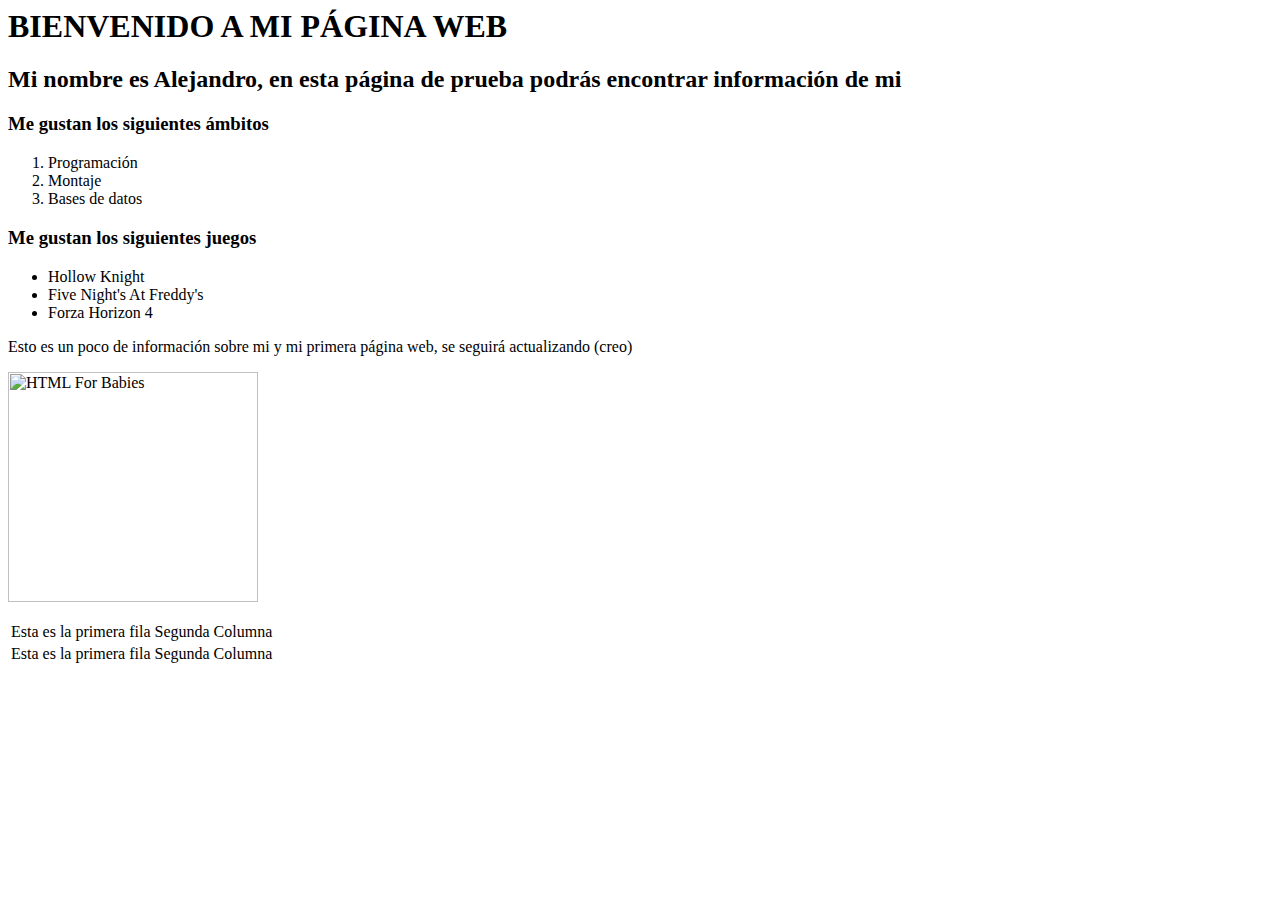
==== Web/prueba1.html @ a01885d9 "Arreglo de tabla y body." ====
<html>
	<!-- Esta es la cabecera -->
	<head>
	
	
	</head>
	<!-- Esta es el cuerpo -->
	<body>
		<h1> BIENVENIDO A MI PÁGINA WEB </h1>
		<h2> Mi nombre es Alejandro, en esta página de prueba podrás encontrar información de mi </h2>
		<h3> Me gustan los siguientes ámbitos </h3>
		<!-- Esto es una lista ordenada -->
		<ol id="gustos"> 
			<li> Programación </li>
			<li> Montaje </li>
			<li> Bases de datos </li>
		</ol>
		<!-- Esto es una lista no-ordenada -->
		<h3> Me gustan los siguientes juegos </h3>
		<ul id="gustos">
			<li> Hollow Knight </li>
			<li> Five Night's At Freddy's </li>
			<li> Forza Horizon 4 </li>
			</ul>
		<p> Esto es un poco de información sobre mi y mi primera página web, se seguirá actualizando (creo) </p>
		<img src="hollow.jpg" alt="HTML For Babies" height="230" width="250" />
		<br>
		<br>
		
		
		<table>
			<tr>
				<td> Esta es la primera fila </td>
				<td> Segunda Columna </td>
			</tr>
			<tr>
				<td> Esta es la primera fila </td>
				<td> Segunda Columna </td>
			</tr>
			
		</table>
	
	</body>

</html>
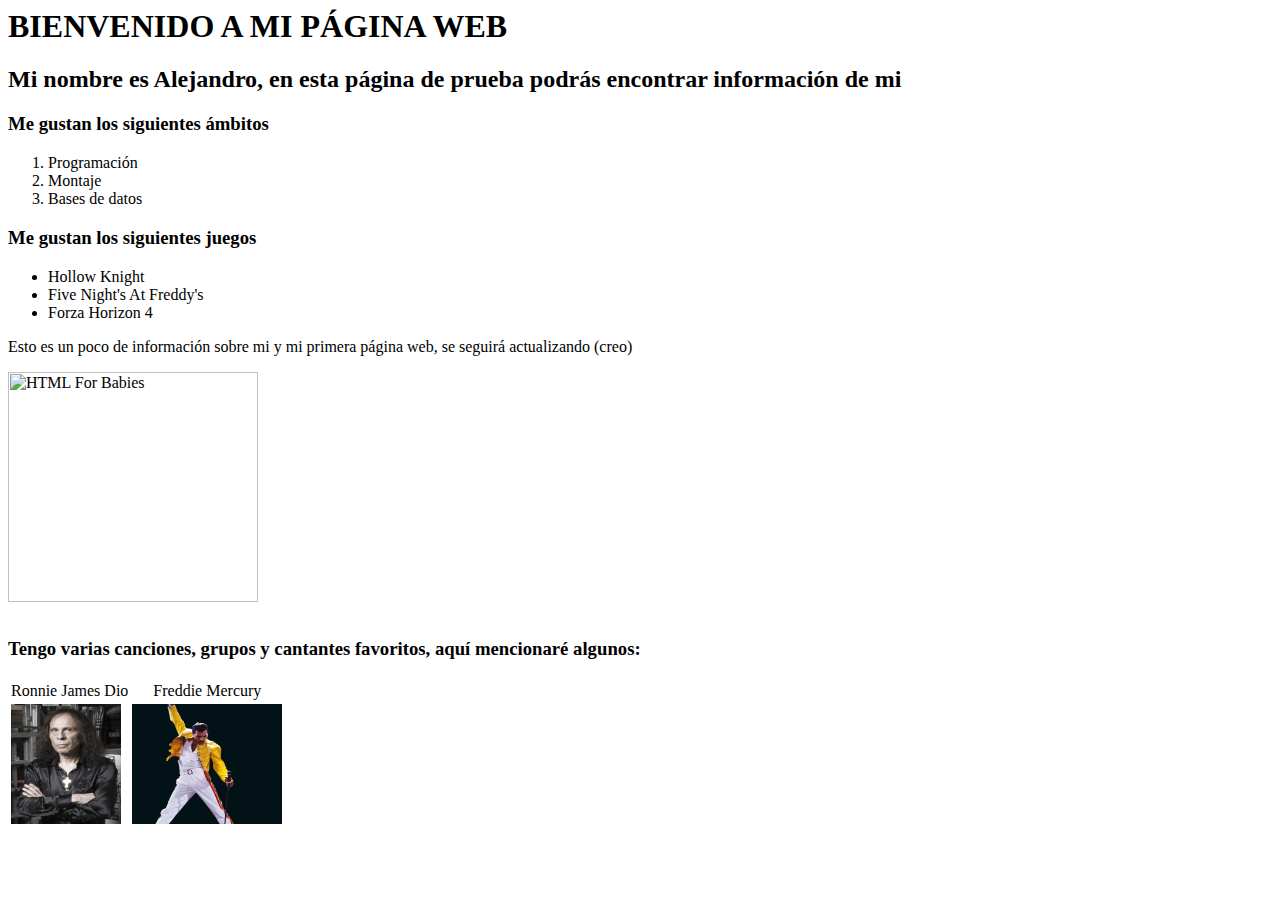
==== commit ff911cbc: "Edición 07/10/2024, fondo y tablas" ====
--- a/Web/prueba1.html
+++ b/Web/prueba1.html
@@ -5,6 +5,7 @@
 	
 	</head>
 	<!-- Esta es el cuerpo -->
+	<body background="https://wallpapercave.com/wp/wp2754860.jpg">
 	<body>
 		<h1> BIENVENIDO A MI PÁGINA WEB </h1>
 		<h2> Mi nombre es Alejandro, en esta página de prueba podrás encontrar información de mi </h2>
@@ -27,19 +28,19 @@
 		<br>
 		<br>
 		
-		
+		<h3> Tengo varias canciones, grupos y cantantes favoritos, aquí mencionaré algunos: </h3>
 		<table>
 			<tr>
-				<td> Esta es la primera fila </td>
-				<td> Segunda Columna </td>
+				<td style="text-align:center;"> Ronnie James Dio </td>
+				<td style="text-align:center;"> Freddie Mercury  </td>
+				<td> </td>
 			</tr>
 			<tr>
-				<td> Esta es la primera fila </td>
-				<td> Segunda Columna </td>
+				<td> <img src="dio.jpg" height="120" width="110" /> </td>
+				<td> <img src="freddie.jpg" height="120" width="150" /> </td>
 			</tr>
 			
 		</table>
-	
 	</body>
 
 </html>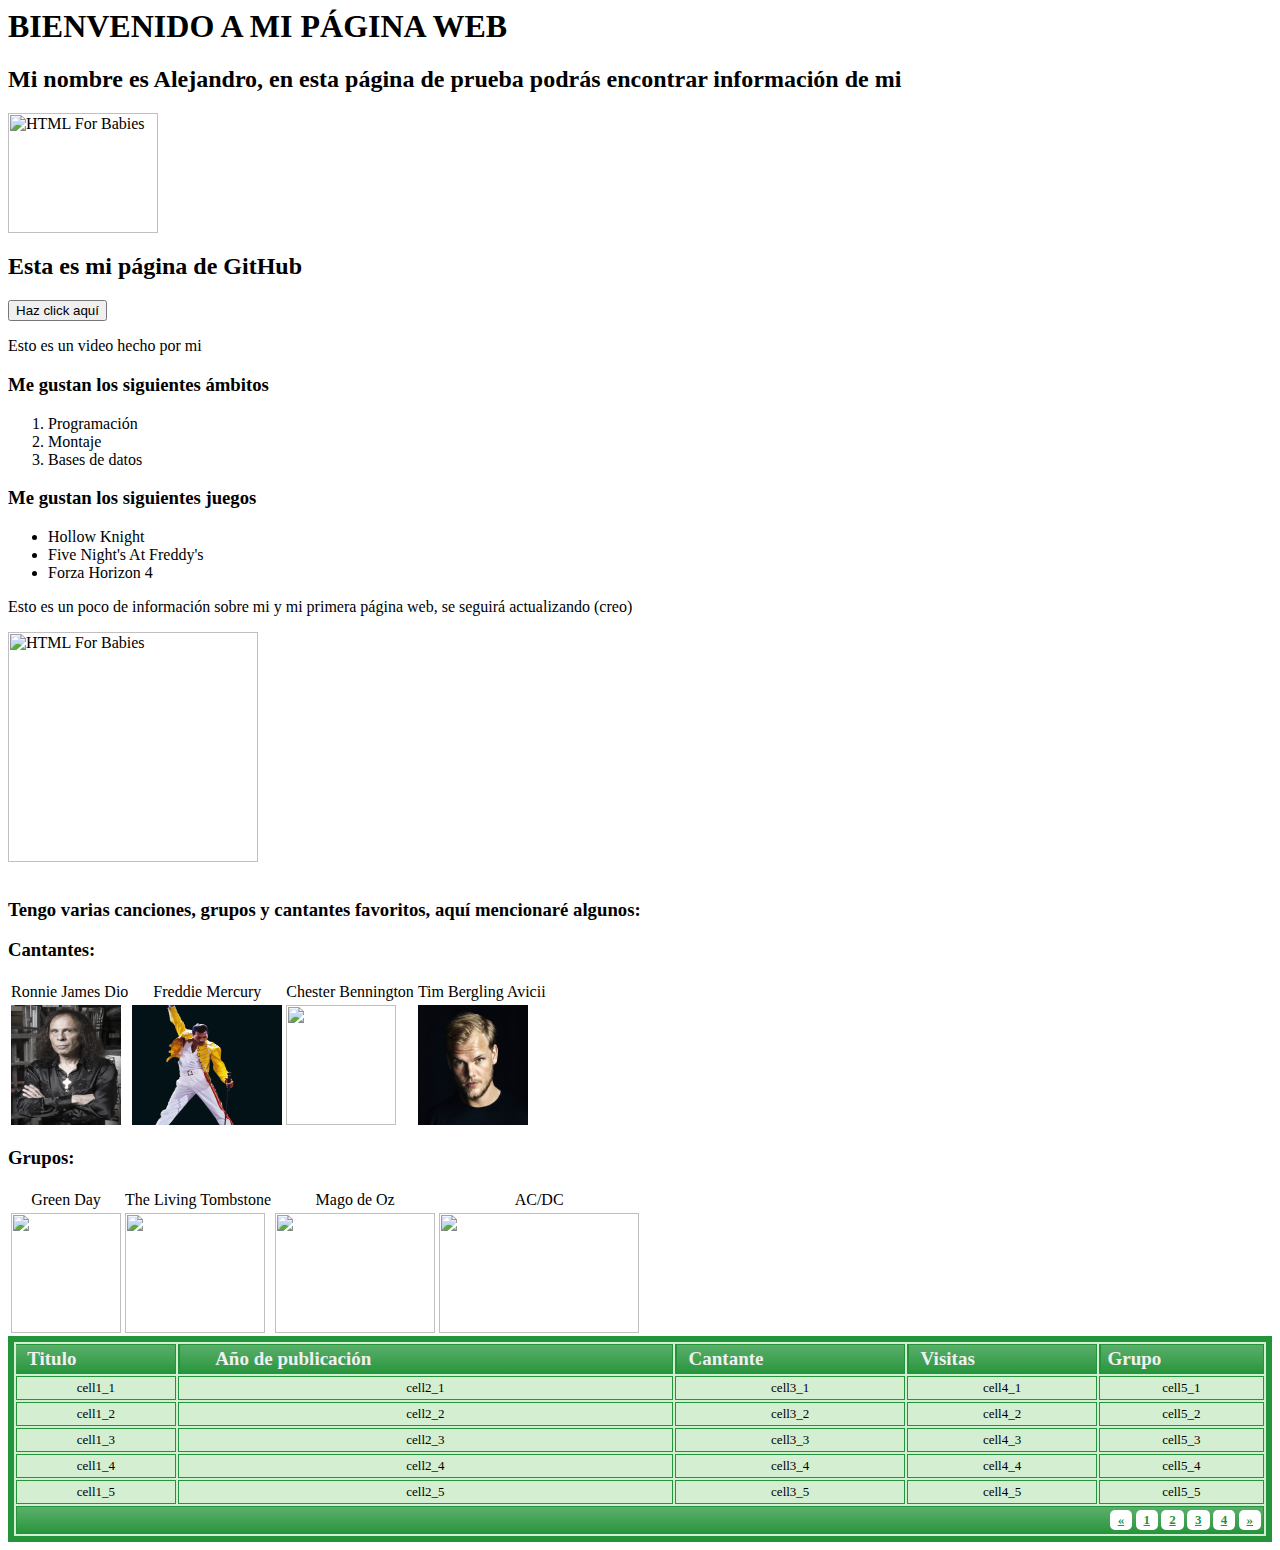
==== commit c98a05c0: "Script Mensaje" ====
--- a/Web/prueba1.html
+++ b/Web/prueba1.html
@@ -1,7 +1,64 @@
 <html>
 	<!-- Esta es la cabecera -->
 	<head>
-	
+		<link href="estilo.css" rel="stylesheet" type="text/css" />
+		<style>
+		table.greenTable {
+  font-family: Georgia, serif;
+  border: 6px solid #24943A;
+  background-color: #D4EED1;
+  width: 100%;
+  text-align: center;
+}
+table.greenTable td, table.greenTable th {
+  border: 1px solid #24943A;
+  padding: 3px 2px;
+}
+table.greenTable tbody td {
+  font-size: 13px;
+}
+table.greenTable thead {
+  background: #24943A;
+  background: -moz-linear-gradient(top, #5baf6b 0%, #3a9e4d 66%, #24943A 100%);
+  background: -webkit-linear-gradient(top, #5baf6b 0%, #3a9e4d 66%, #24943A 100%);
+  background: linear-gradient(to bottom, #5baf6b 0%, #3a9e4d 66%, #24943A 100%);
+  border-bottom: 0px solid #444444;
+}
+table.greenTable thead th {
+  font-size: 19px;
+  font-weight: bold;
+  color: #F0F0F0;
+  text-align: left;
+  border-left: 2px solid #24943A;
+}
+table.greenTable thead th:first-child {
+  border-left: none;
+}
+
+table.greenTable tfoot {
+  font-size: 13px;
+  font-weight: bold;
+  color: #F0F0F0;
+  background: #24943A;
+  background: -moz-linear-gradient(top, #5baf6b 0%, #3a9e4d 66%, #24943A 100%);
+  background: -webkit-linear-gradient(top, #5baf6b 0%, #3a9e4d 66%, #24943A 100%);
+  background: linear-gradient(to bottom, #5baf6b 0%, #3a9e4d 66%, #24943A 100%);
+  border-top: 1px solid #24943A;
+}
+table.greenTable tfoot td {
+  font-size: 13px;
+}
+table.greenTable tfoot .links {
+  text-align: right;
+}
+table.greenTable tfoot .links a{
+  display: inline-block;
+  background: #FFFFFF;
+  color: #24943A;
+  padding: 2px 8px;
+  border-radius: 5px;
+}
+		</style>
 	
 	</head>
 	<!-- Esta es el cuerpo -->
@@ -9,6 +66,21 @@
 	<body>
 		<h1> BIENVENIDO A MI PÁGINA WEB </h1>
 		<h2> Mi nombre es Alejandro, en esta página de prueba podrás encontrar información de mi </h2>
+		<img src="https://media.tenor.com/5V7zXdWo4UEAAAAi/happy-el-diablo.gif" alt="HTML For Babies" height="120" width="150"/>
+		<h2> Esta es mi página de GitHub </h2>
+		<a href="https://github.com/Alexsmartthings06GM/alexsmartthings.github.io">
+			<button> Haz click aquí </button>
+		</a>
+		
+		<p> Esto es un video hecho por mi </p>
+		
+		
+		<script>
+			window.alert(5 + 6);
+		</script>
+		
+		
+		
 		<h3> Me gustan los siguientes ámbitos </h3>
 		<!-- Esto es una lista ordenada -->
 		<ol id="gustos"> 
@@ -29,17 +101,99 @@
 		<br>
 		
 		<h3> Tengo varias canciones, grupos y cantantes favoritos, aquí mencionaré algunos: </h3>
+		<h3> Cantantes: </h3>
+
 		<table>
 			<tr>
 				<td style="text-align:center;"> Ronnie James Dio </td>
 				<td style="text-align:center;"> Freddie Mercury  </td>
+				<td style="text-align:center;"> Chester Bennington </td>
+				<td style="text-align:center;"> Tim Bergling Avicii </td>				
 				<td> </td>
 			</tr>
 			<tr>
 				<td> <img src="dio.jpg" height="120" width="110" /> </td>
 				<td> <img src="freddie.jpg" height="120" width="150" /> </td>
+				<td> <img src="chester.jpg" height="120" width="110" /> </td>
+				<td> <img src="avicii.jpeg" height="120" width="110" /> </td>				
 			</tr>
-			
+		</table>	
+		<h3> Grupos: </h3>	
+			
+		<table>
+			<tr>
+				<td style="text-align:center;"> Green Day </td>
+				<td style="text-align:center;"> The Living Tombstone  </td>
+				<td style="text-align:center;"> Mago de Oz </td>
+				<td style="text-align:center;"> AC/DC </td>				
+				<td> </td>
+			</tr>
+			<tr>
+				<td> <img src="green.jpg" height="120" width="110" /> </td>
+				<td> <img src="living.jpg" height="120" width="140" /> </td>
+				<td> <img src="magoz.png" height="120" width="160" /> </td>
+				<td> <img src="acdc.png" height="120" width="200" /> </td>				
+			</tr>			
+			
+			
+			
+			
+		</table>
+		
+		<table class="greenTable">
+		<thead>
+		<tr>
+		<th>&nbsp; Titulo</th>
+		<th>&nbsp; &nbsp; &nbsp; &nbsp;A&ntilde;o de publicaci&oacute;n</th>
+		<th>&nbsp; Cantante</th>
+		<th>&nbsp; Visitas&nbsp;</th>
+		<th>&nbsp;Grupo</th>
+		</tr>
+		</thead>
+		<tfoot>
+		<tr>
+		<td colspan="5">
+		<div class="links"><a href="#">&laquo;</a> <a class="active" href="#">1</a> <a href="#">2</a> <a href="#">3</a> <a href="#">4</a> <a href="#">&raquo;</a></div>
+		</td>
+		</tr>
+		</tfoot>
+		<tbody>
+		<tr>
+		<td>cell1_1</td>
+		<td>cell2_1</td>
+		<td>cell3_1</td>
+		<td>cell4_1</td>
+		<td>cell5_1</td>
+		</tr>
+		<tr>
+		<td>cell1_2</td>
+		<td>cell2_2</td>
+		<td>cell3_2</td>
+		<td>cell4_2</td>
+		<td>cell5_2</td>
+		</tr>
+		<tr>
+		<td>cell1_3</td>
+		<td>cell2_3</td>
+		<td>cell3_3</td>
+		<td>cell4_3</td>
+		<td>cell5_3</td>
+		</tr>
+		<tr>
+		<td>cell1_4</td>
+		<td>cell2_4</td>
+		<td>cell3_4</td>
+		<td>cell4_4</td>
+		<td>cell5_4</td>
+		</tr>
+		<tr>
+		<td>cell1_5</td>
+		<td>cell2_5</td>
+		<td>cell3_5</td>
+		<td>cell4_5</td>
+		<td>cell5_5</td>
+		</tr>
+		</tbody>
 		</table>
 	</body>
 
